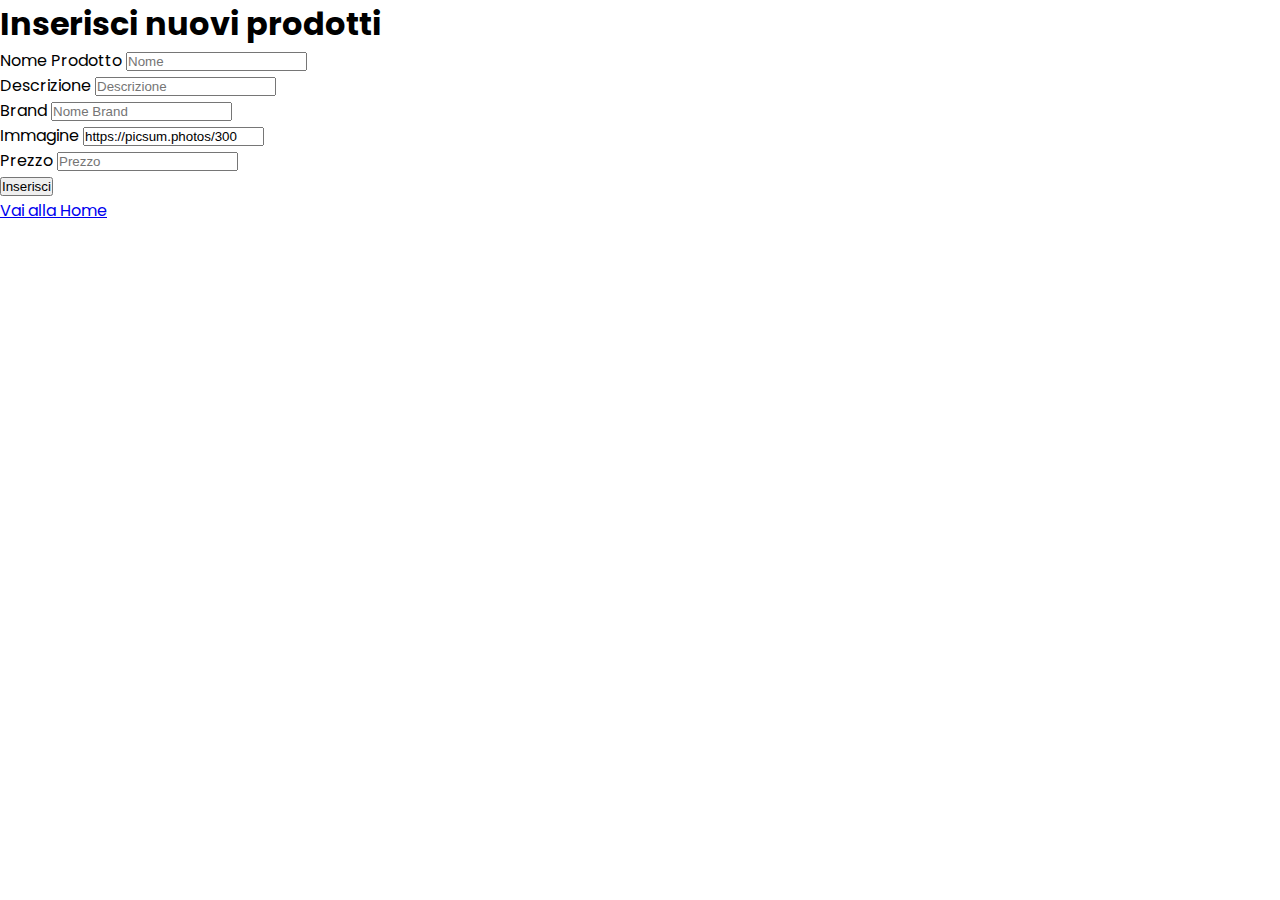
==== index.html @ d6bdc33c "add Home, product page and delete" ====
<!DOCTYPE html>
<html lang="en">
    <head>
        <meta charset="UTF-8">
        <meta name="viewport" content="width=device-width, initial-scale=1.0">
        <title>Back-Office</title>
        <link
            href="https://cdn.jsdelivr.net/npm/bootstrap@5.3.2/dist/css/bootstrap.min.css"
            rel="stylesheet"
            integrity="sha384-T3c6CoIi6uLrA9TneNEoa7RxnatzjcDSCmG1MXxSR1GAsXEV/Dwwykc2MPK8M2HN"
            crossorigin="anonymous">
        <link rel="preconnect" href="https://fonts.googleapis.com">
        <link rel="preconnect" href="https://fonts.gstatic.com" crossorigin>
        <link
            href="https://fonts.googleapis.com/css2?family=Poppins&display=swap"
            rel="stylesheet">
        <style>
    *{margin: 0;padding: 0;box-sizing: border-box;}
    body {
        font-family: 'Poppins';
    }
</style>
    </head>
    <body>
        <div class="container">
            <div class="row">
                <h1>Inserisci nuovi prodotti</h1>

                <form action="new" method="post">
                    <div class="mb-3">
                        <label for="name" class="form-label">Nome Prodotto</label>
                        <input type="text" class="form-control" name="name"
                            id="name" placeholder="Nome">
                    </div>
                    <div class="mb-3">
                        <label for="description" class="form-label">Descrizione</label>
                        <input type="text" class="form-control"
                            name="description" id="description"
                            placeholder="Descrizione">
                    </div>
                    <div class="mb-3">
                        <label for="brand" class="form-label">Brand</label>
                        <input type="text" class="form-control" name="brand"
                            id="brand" placeholder="Nome Brand">
                    </div>
                    <div class="mb-3">
                        <label for="imageUrl" class="form-label">Immagine</label>
                        <input type="url" class="form-control" name="imageUrl"
                            id="imageUrl" value="https://picsum.photos/300">
                    </div>
                    <div class="mb-3">
                        <label for="price" class="form-label">Prezzo</label>
                        <input type="text" class="form-control" name="price"
                            id="price" placeholder="Prezzo">
                    </div>
                    <button type="submit" class="btn btn-outline-primary new">Inserisci</button>
                </form>
            </div>
            <a href="./homepage.html"
                class="btn btn-ouline-dark border border-dark my-5 ">Vai alla
                Home</a>
        </div>
        <script
            src="https://cdn.jsdelivr.net/npm/@popperjs/core@2.11.8/dist/umd/popper.min.js"
            integrity="sha384-I7E8VVD/ismYTF4hNIPjVp/Zjvgyol6VFvRkX/vR+Vc4jQkC+hVqc2pM8ODewa9r"
            crossorigin="anonymous"></script>
        <script
            src="https://cdn.jsdelivr.net/npm/bootstrap@5.3.2/dist/js/bootstrap.min.js"
            integrity="sha384-BBtl+eGJRgqQAUMxJ7pMwbEyER4l1g+O15P+16Ep7Q9Q+zqX6gSbd85u4mG4QzX+"
            crossorigin="anonymous"></script>
        <script>
            const newP = document.querySelector(".new");

const handleSubmit = (event) => {
  event.preventDefault();

  const newProduct = {
    name: document.getElementById("name").value,
    description: document.getElementById("description").value, 
    brand: document.getElementById("brand").value,
    imageUrl: document.getElementById("imageUrl").value,
    price: document.getElementById("price").value,
  };

  fetch("https://striveschool-api.herokuapp.com/api/product/", {
    method: "POST",
    body: JSON.stringify(newProduct),
    headers: {
      Authorization:
        "Bearer eyJhbGciOiJIUzI1NiIsInR5cCI6IkpXVCJ9.eyJfaWQiOiI2NTRkZTdlMzI1NGU4ODAwMTgzZjE4NzAiLCJpYXQiOjE2OTk2MDQ0NTEsImV4cCI6MTcwMDgxNDA1MX0.Fso8KUf_Ei74-It5EYnLN8VbbQYbmhJOHaAJ-nMV2sc",
      "Content-Type": "application/json",
    },
  })
    .then((resp) => resp.json())
    .then((newDataObj) => alert("Product added successfully with ID: " + newDataObj._id))
    .catch((err) => console.log("Error " + err))};

newP.onclick = handleSubmit;
        </script>
    </body>
</html>
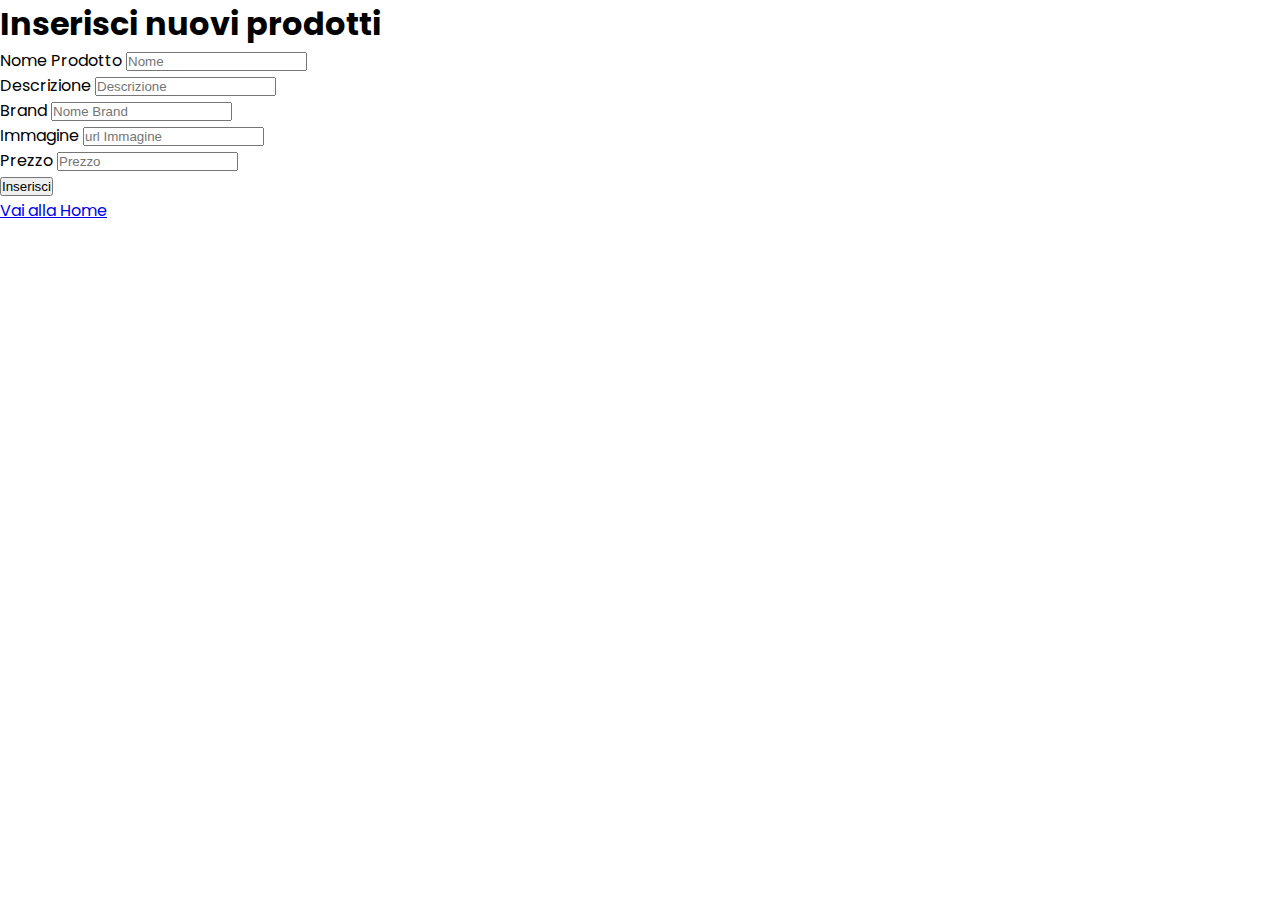
==== commit 1770983c: "Add reset, add Edit and delete" ====
--- a/index.html
+++ b/index.html
@@ -14,12 +14,7 @@
         <link
             href="https://fonts.googleapis.com/css2?family=Poppins&display=swap"
             rel="stylesheet">
-        <style>
-    *{margin: 0;padding: 0;box-sizing: border-box;}
-    body {
-        font-family: 'Poppins';
-    }
-</style>
+        <link rel="stylesheet" href="./assets/style.css">
     </head>
     <body>
         <div class="container">
@@ -46,7 +41,7 @@
                     <div class="mb-3">
                         <label for="imageUrl" class="form-label">Immagine</label>
                         <input type="url" class="form-control" name="imageUrl"
-                            id="imageUrl" value="https://picsum.photos/300">
+                            id="imageUrl" placeholder="url Immagine">
                     </div>
                     <div class="mb-3">
                         <label for="price" class="form-label">Prezzo</label>
@@ -74,14 +69,23 @@
 const handleSubmit = (event) => {
   event.preventDefault();
 
-  const newProduct = {
-    name: document.getElementById("name").value,
-    description: document.getElementById("description").value, 
-    brand: document.getElementById("brand").value,
-    imageUrl: document.getElementById("imageUrl").value,
-    price: document.getElementById("price").value,
-  };
+  const name = document.getElementById("name").value.trim();
+    const description = document.getElementById("description").value.trim();
+    const brand = document.getElementById("brand").value.trim();
+    const imageUrl = document.getElementById("imageUrl").value.trim();
+    const price = document.getElementById("price").value.trim();
 
+    if (name === '' || description === '' || brand === '' || imageUrl === '' || price === '') {
+        alert("Per favore, compila tutti i campi obbligatori.");
+    } else {
+        const newProduct = {
+            name,
+            description,
+            brand,
+            imageUrl,
+            price
+        };
+    
   fetch("https://striveschool-api.herokuapp.com/api/product/", {
     method: "POST",
     body: JSON.stringify(newProduct),
@@ -93,7 +97,7 @@
   })
     .then((resp) => resp.json())
     .then((newDataObj) => alert("Product added successfully with ID: " + newDataObj._id))
-    .catch((err) => console.log("Error " + err))};
+    .catch((err) => console.log("Error " + err))}};
 
 newP.onclick = handleSubmit;
         </script>
--- a/assets/style.css
+++ b/assets/style.css
@@ -0,0 +1,5 @@
+*{margin: 0;padding: 0;box-sizing: border-box;}
+body {
+    font-family: 'Poppins';
+}
+.BO{line-height:42px;}